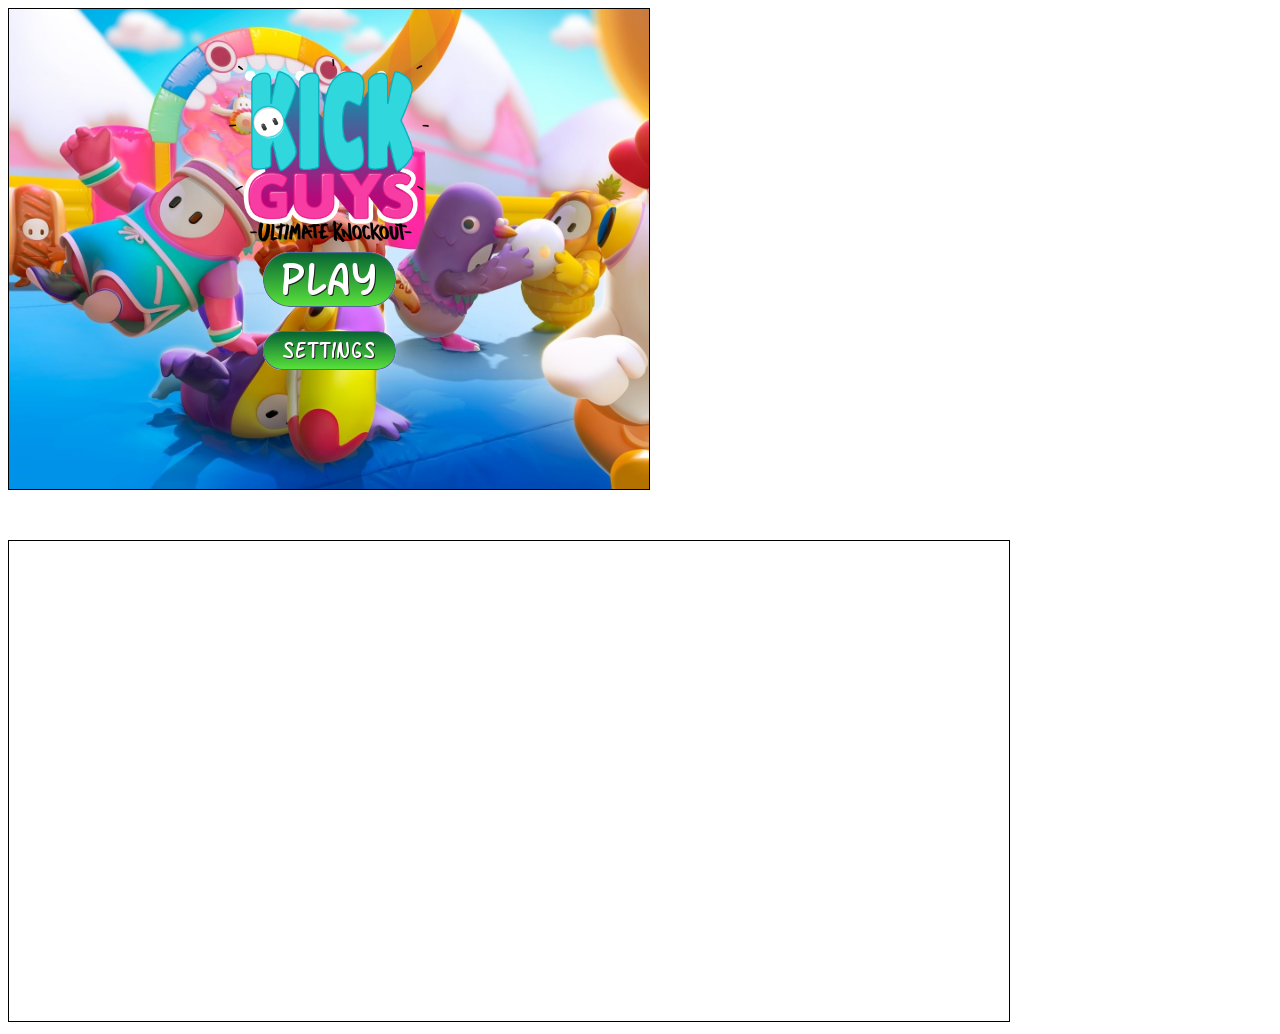
==== index.html @ 59d0c411 "paso de literales a constantes" ====
<!DOCTYPE html>
<html>
  <head>
    <meta http-equiv="Content-type" content="text/html; charset=utf-8">
    <title>Virusnake 2.0</title>
    <script src="js/jquery.min.js" type="text/javascript" charset="utf-8"></script>
    <script src="js/Box2dWeb-2.1.a.3.min.js" type="text/javascript" charset="utf-8"></script>
	<script src="js/constants.js" type="text/javascript" charset="utf-8"></script>
    <script src="js/game.js" type="text/javascript" charset="utf-8"></script>
    <link rel="stylesheet" href="css/styles.css" type="text/css" media="screen" charset="utf-8">
  </head>

  <body>
    <div id="gamecontainer">
      <canvas id="gamecanvas" width="640" height="480" class="gamelayer"></canvas>
			<div id="scorescreen" class="gamelayer">
				<img id="togglemusic" src="assets/images/sound.png">
				<img id="gobackbutton" src="assets/images/return.png">
				<span id="score"></span>
			</div>
      
      <div id="gamestartscreen" class="gamelayer">
		<img id="imgLogo" src="assets/images/LOGO.png">
        <img src="assets/images/play.png" alt="Play Game" onclick="game.showLevelScreen();">
        </br>
        <img src="assets/images/settings.png" alt="Settings">
      </div>

      <div id="levelselectscreen" class="gamelayer"></div>

      <div id="loadingscreen" class="gamelayer">
        <div id="loadingmessage"></div>
      </div>

      <div id="endingscreen" class="gamelayer">
          <div>
                <table id="endingInfo">
					<thead>
						<tr>
							<td id="endingmessage" colspan="2"></td>
						</tr>
					</thead>
					<tbody>
						<tr id="playcurrentlevel">
						</tr>
						<tr id="playnextlevel">
						</tr>
						<tr id="returntolevelscreen">
						</tr>
					</tbody>
				</table>
          </div>
      </div>
    </div>
  <canvas id="debugcanvas" width="1000" height="480" style="border:1px solid black;"></canvas>
  </body>
</html>
---- css/styles.css ----
@font-face {
  font-family: 'Titan One';
  src: url('css/TitanOne-Regular.ttf');
}
*{
	font-family: 'Titan One', cursive;
}
#gamecontainer {
    width: 640px;
    height: 480px;
    background: url(../assets/images/background-inicio.jpg);
    border: 1px solid black;
	background-size: cover;
}
#imgLogo{
	width:200px;
	display: block;
	margin:auto!important;
}
.gamelayer {
    width :640px;
    height: 480px;
    position: absolute;
    display: none;
}

#debugcanvas {
    margin-top: 50px;
}

/*Pantalla de inicio del juego*/
#gamestartscreen {
    padding-top: 50px;
    text-align: center;
}

#gamestartscreen img {
    margin: 10px;
    cursor: pointer;
}

/*pantalla de seleccion de nivel*/
#levelselectscreen{
    padding-top: 50px;
    padding-left: 50px;
	width: auto !important;
}
#levelselectscreen h1{
	color: #f73ca3;
	text-shadow: 3px 3px #30d8de;
}
#levelselectscreen input{
    margin: 20px;
    cursor: pointer;
    /*background: url(../assets/images/level.png) no-repeat;
	background-size: contain;*/
	border-radius: 10px;
    color: yellow;
    font-size: 20px;
    width: 64px;
    height: 64px;
    border: 0;
}

/* Pantalla de carga */
#loadingscreen {
    background:rgb(100,100,100,0.3);
}

#loadingmessage {
    margin-top:400px;
    text-align:center;
    height:48px;
    color:white;
    background:url(../assets/images/loader.gif) no-repeat center;
    font:12px Arial;
}

/* Pantalla de puntuación */
#scorescreen{
    height: 60px;
    font:32px Comic Sans MS;
    text-shadow: 0 0 2px #000;
    color: white;
	z-index:10;
}

#scorescreen img{
    opacity: 0.6;
    top: 10px;
    position: relative;
    padding-left: 10px;
    cursor: pointer;
}

#scorescreen #score {
    position: absolute;
    top: 5px;
    right: 20px;
}
/* Pantalla de fin de nivel */
#endingscreen {
    text-align: center;
}
#endingscreen div{
    padding-top: 100px;
}
#endingInfo{
	margin:auto;
	background-color: red;
    border: 5px solid blue;
    padding: 50px;
}
#endingmessage{
	font-size: 25px;
}
#endingInfo img{
	margin:5px;
	cursor: pointer;
}
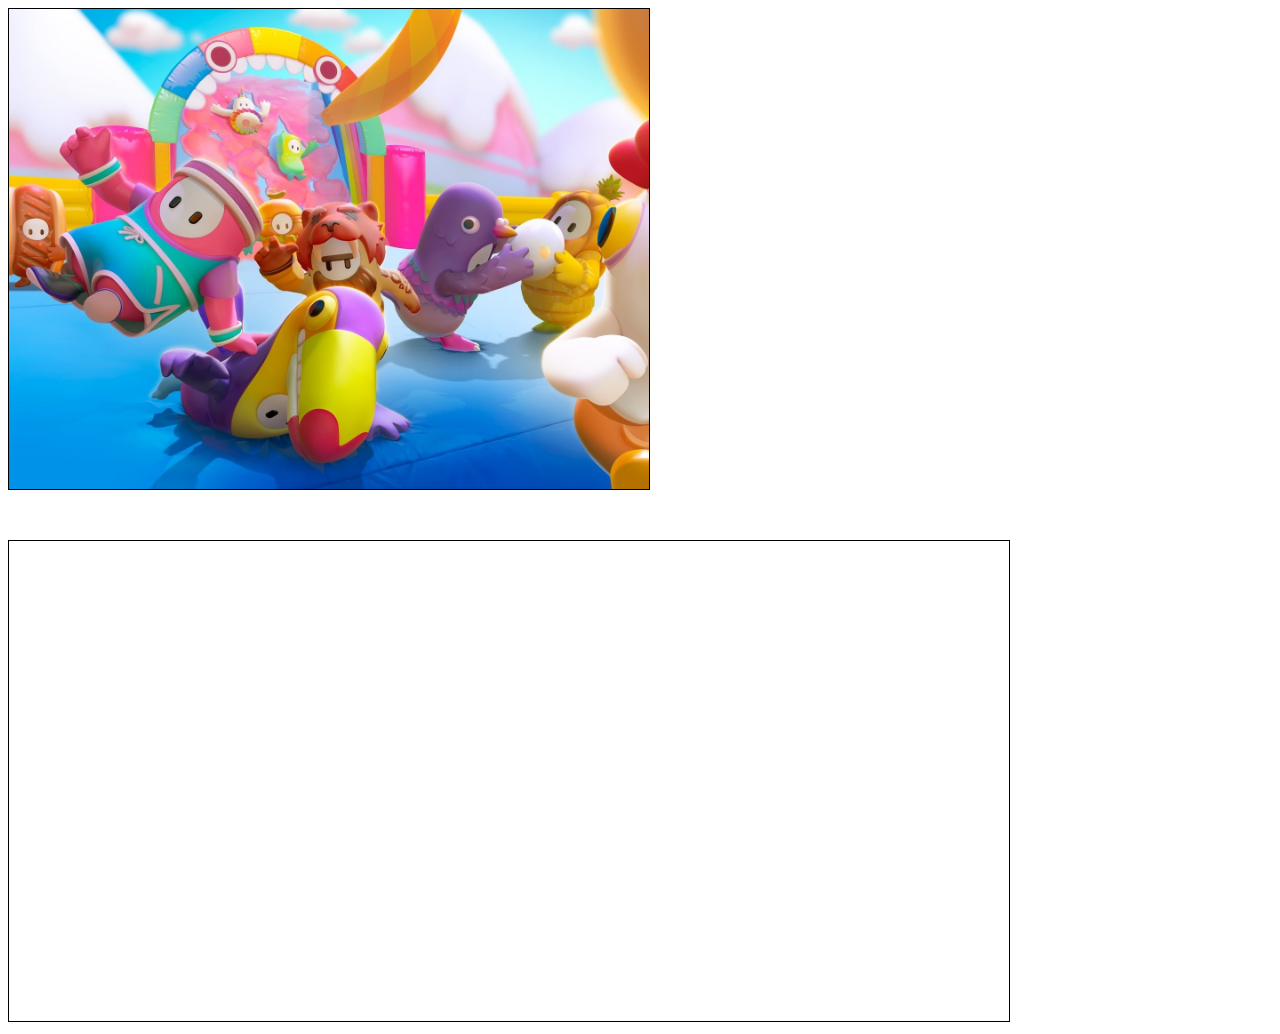
==== commit b27875ca: "Merge remote-tracking branch 'origin/develop' into develop" ====
--- a/index.html
+++ b/index.html
@@ -2,7 +2,7 @@
 <html>
   <head>
     <meta http-equiv="Content-type" content="text/html; charset=utf-8">
-    <title>Virusnake 2.0</title>
+    <title>Kick Guys</title>
     <script src="js/jquery.min.js" type="text/javascript" charset="utf-8"></script>
     <script src="js/Box2dWeb-2.1.a.3.min.js" type="text/javascript" charset="utf-8"></script>
 	<script src="js/constants.js" type="text/javascript" charset="utf-8"></script>
@@ -14,7 +14,7 @@
     <div id="gamecontainer">
       <canvas id="gamecanvas" width="640" height="480" class="gamelayer"></canvas>
 			<div id="scorescreen" class="gamelayer">
-				<img id="togglemusic" src="assets/images/sound.png">
+				<img id="togglemusic" src="assets/images/nosound.png" onclick="game.toggleBackgroundMusic();">
 				<img id="gobackbutton" src="assets/images/return.png">
 				<span id="score"></span>
 			</div>
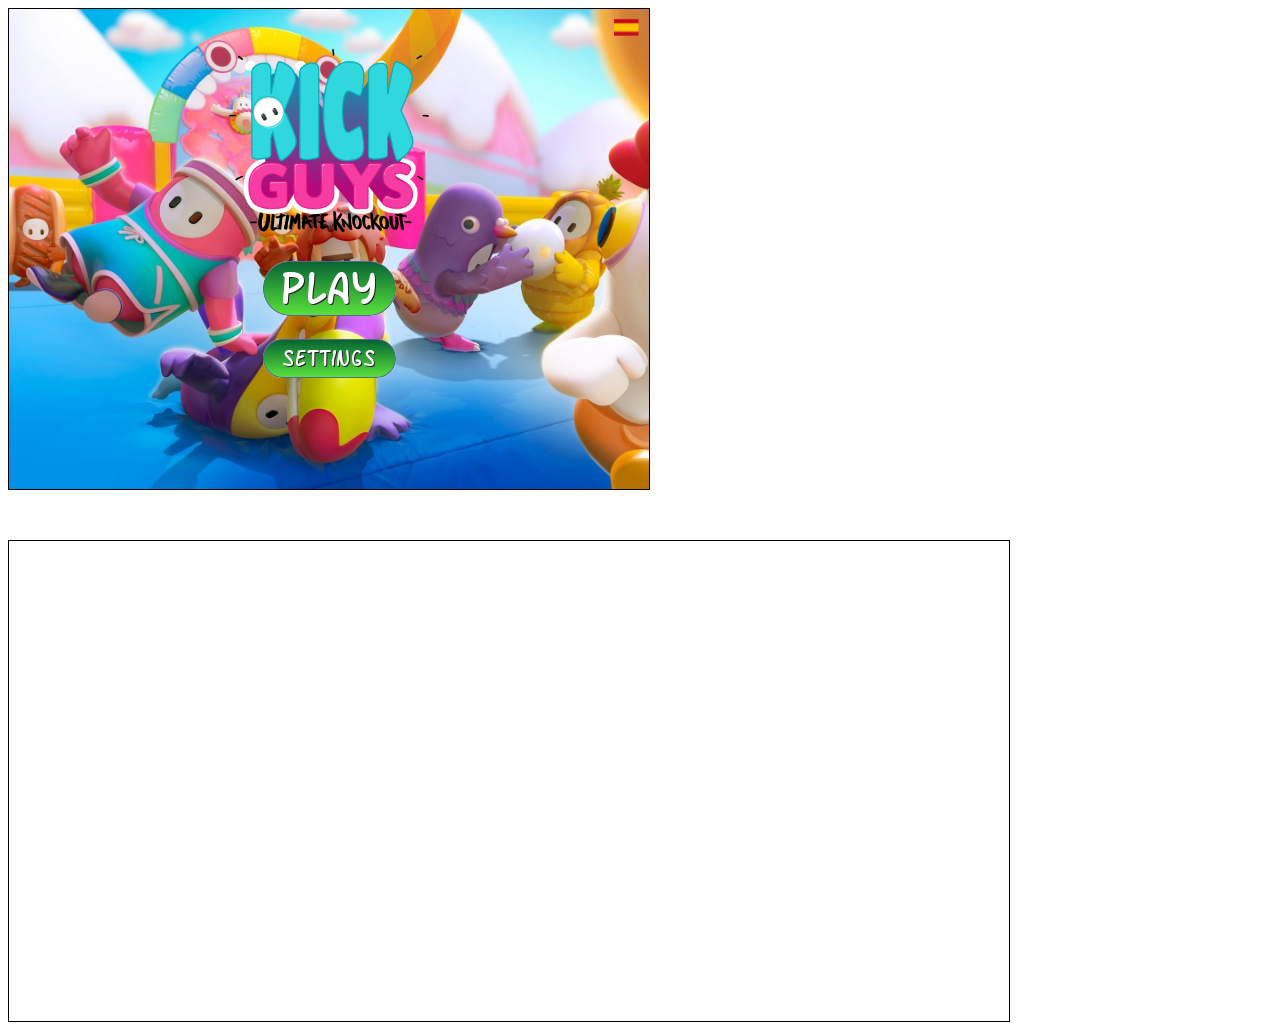
==== commit 5b19035c: "cambiados estilos, favicon, y bandera idioma" ====
--- a/index.html
+++ b/index.html
@@ -3,10 +3,13 @@
   <head>
     <meta http-equiv="Content-type" content="text/html; charset=utf-8">
     <title>Kick Guys</title>
+	<link rel="shortcut icon" href="assets/images/favicon.ico" type="image/x-icon" />
+	
     <script src="js/jquery.min.js" type="text/javascript" charset="utf-8"></script>
     <script src="js/Box2dWeb-2.1.a.3.min.js" type="text/javascript" charset="utf-8"></script>
 	<script src="js/constants.js" type="text/javascript" charset="utf-8"></script>
     <script src="js/game.js" type="text/javascript" charset="utf-8"></script>
+	
     <link rel="stylesheet" href="css/styles.css" type="text/css" media="screen" charset="utf-8">
   </head>
 
@@ -20,10 +23,12 @@
 			</div>
       
       <div id="gamestartscreen" class="gamelayer">
+		<img id="language">
 		<img id="imgLogo" src="assets/images/LOGO.png">
-        <img src="assets/images/play.png" alt="Play Game" onclick="game.showLevelScreen();">
+		<br>
+        <img src="assets/images/play.png" alt="Play Game" onclick="game.showLevelScreen();" class="cursorPointer">
         </br>
-        <img src="assets/images/settings.png" alt="Settings">
+        <img src="assets/images/settings.png" alt="Settings"class="cursorPointer">
       </div>
 
       <div id="levelselectscreen" class="gamelayer"></div>
@@ -52,6 +57,6 @@
           </div>
       </div>
     </div>
-  <canvas id="debugcanvas" width="1000" height="480" style="border:1px solid black;"></canvas>
+  <canvas id="debugcanvas" width="1000" height="480"></canvas>
   </body>
 </html>
--- a/css/styles.css
+++ b/css/styles.css
@@ -1,6 +1,6 @@
 @font-face {
   font-family: 'Titan One';
-  src: url('css/TitanOne-Regular.ttf');
+  src: url('TitanOne-Regular.ttf');
 }
 *{
 	font-family: 'Titan One', cursive;
@@ -12,11 +12,6 @@
     border: 1px solid black;
 	background-size: cover;
 }
-#imgLogo{
-	width:200px;
-	display: block;
-	margin:auto!important;
-}
 .gamelayer {
     width :640px;
     height: 480px;
@@ -26,16 +21,28 @@
 
 #debugcanvas {
     margin-top: 50px;
+	border:1px solid black;
 }
 
 /*Pantalla de inicio del juego*/
+#imgLogo{
+	width:200px;
+	display: block;
+	margin:auto!important;
+}
 #gamestartscreen {
-    padding-top: 50px;
+    /*padding-top: 50px;*/
     text-align: center;
 }
-
+#language{
+	position: sticky;
+    left: 80%;
+    width: 25px;
+}
 #gamestartscreen img {
     margin: 10px;
+}
+.cursorPointer{
     cursor: pointer;
 }
 
@@ -101,14 +108,16 @@
 /* Pantalla de fin de nivel */
 #endingscreen {
     text-align: center;
+	color: black;
+	text-shadow: 3px 3px #30d8de;
 }
 #endingscreen div{
     padding-top: 100px;
 }
 #endingInfo{
 	margin:auto;
-	background-color: red;
-    border: 5px solid blue;
+	background-color: #dab6ca;
+    border: 5px solid black;
     padding: 50px;
 }
 #endingmessage{
@@ -117,4 +126,7 @@
 #endingInfo img{
 	margin:5px;
 	cursor: pointer;
+}
+.blurBackground{
+	filter: blur(2px);
 }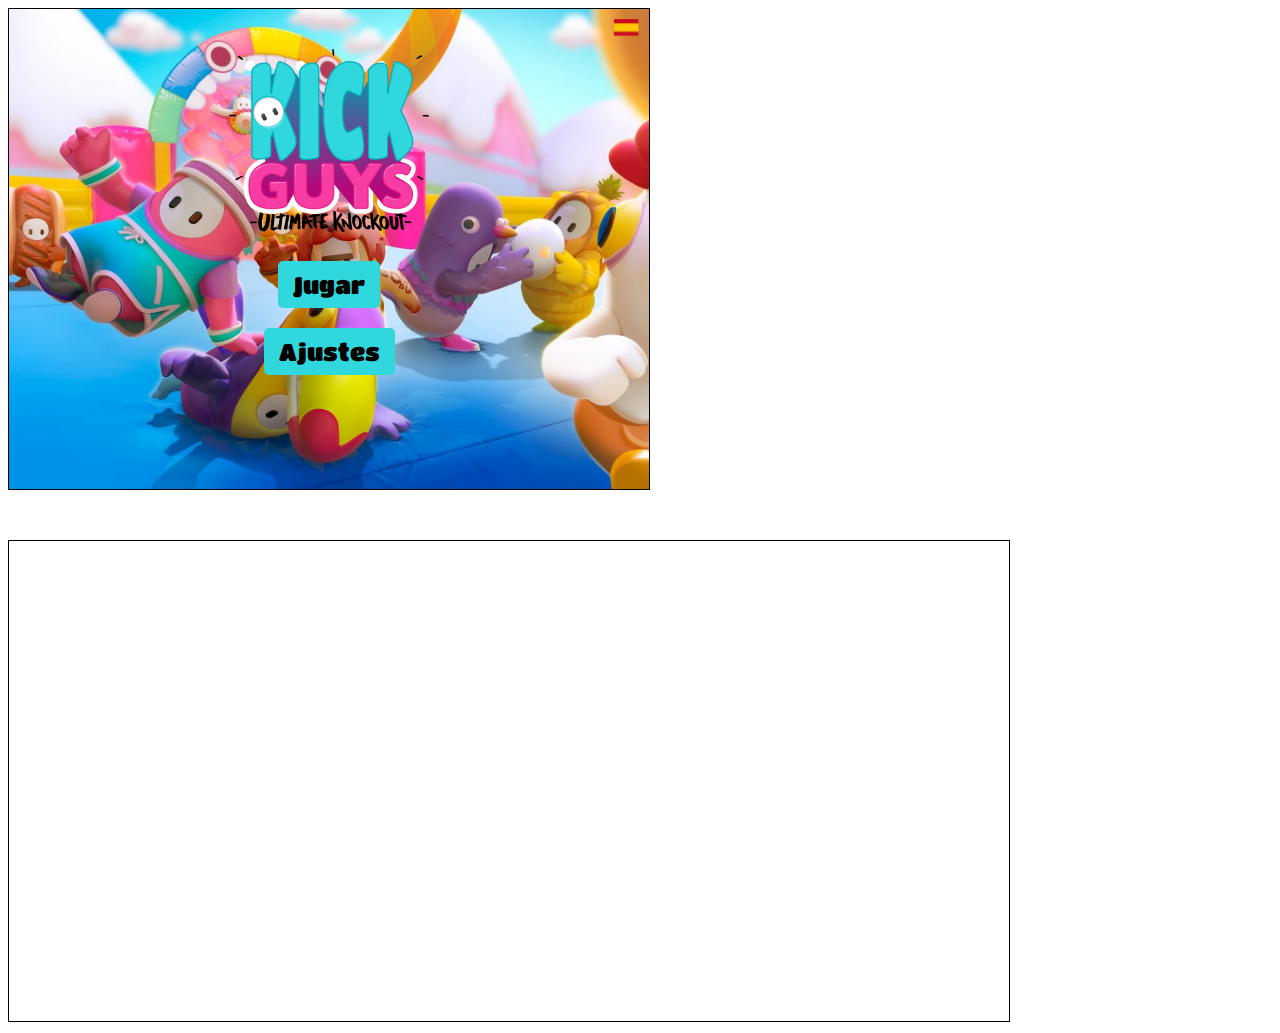
==== commit 2a6a0e92: "dos idiomas funcionando en todas las pantallas" ====
--- a/index.html
+++ b/index.html
@@ -4,12 +4,12 @@
     <meta http-equiv="Content-type" content="text/html; charset=utf-8">
     <title>Kick Guys</title>
 	<link rel="shortcut icon" href="assets/images/favicon.ico" type="image/x-icon" />
-	
+
     <script src="js/jquery.min.js" type="text/javascript" charset="utf-8"></script>
     <script src="js/Box2dWeb-2.1.a.3.min.js" type="text/javascript" charset="utf-8"></script>
 	<script src="js/constants.js" type="text/javascript" charset="utf-8"></script>
     <script src="js/game.js" type="text/javascript" charset="utf-8"></script>
-	
+
     <link rel="stylesheet" href="css/styles.css" type="text/css" media="screen" charset="utf-8">
   </head>
 
@@ -21,17 +21,43 @@
 				<img id="gobackbutton" src="assets/images/return.png">
 				<span id="score"></span>
 			</div>
-      
+
       <div id="gamestartscreen" class="gamelayer">
-		<img id="language">
+		<img id="language" class="IMGlanguage">
 		<img id="imgLogo" src="assets/images/LOGO.png">
 		<br>
-        <img src="assets/images/play.png" alt="Play Game" onclick="game.showLevelScreen();" class="cursorPointer">
+        <button id="playGameBut" alt="Play Game" onclick="game.showLevelScreen();" class="cursorPointer"></button>
         </br>
-        <img src="assets/images/settings.png" alt="Settings"class="cursorPointer">
+        <button id="settingBut" alt="Settings" onclick="setting.showSettingScreen();" class="cursorPointer"></button>
       </div>
 
       <div id="levelselectscreen" class="gamelayer"></div>
+
+		<div id="settingscreen" class="gamelayer">
+			<img id="languageSettings" class="IMGlanguage">
+			<table id="settingsInfo">
+				<thead>
+					<tr>
+						<td id="settingsmessage" colspan="2"></td>
+					</tr>
+				</thead>
+				<tbody>
+					<tr>
+						<td>
+							<span id="textSelectLanguage"></span>
+						</td>
+						<td>
+							<select id="selectLanguage"></select>
+						</td>
+					</tr>
+				</tbody>
+				<tfoot>
+					<tr>
+						<td colspan="2"><button id="saveSettings" onclick="setting.saveSetting()"></button></td>
+					</tr>
+				</tfoot>
+			</table>
+		</div>
 
       <div id="loadingscreen" class="gamelayer">
         <div id="loadingmessage"></div>
--- a/css/styles.css
+++ b/css/styles.css
@@ -11,6 +11,9 @@
     background: url(../assets/images/background-inicio.jpg);
     border: 1px solid black;
 	background-size: cover;
+}
+#settingscreen{
+	display:none;
 }
 .gamelayer {
     width :640px;
@@ -34,13 +37,24 @@
     /*padding-top: 50px;*/
     text-align: center;
 }
-#language{
+.IMGlanguage{
+	margin: 10px;
 	position: sticky;
     left: 80%;
     width: 25px;
 }
-#gamestartscreen img {
+#gamestartscreen button {
     margin: 10px;
+	padding: 5px 10px;
+    border: 5px solid #30d8de;
+    border-radius: 5px;
+    background-color: #30d8de;
+	font-size: 1.5em;
+}
+#gamestartscreen button:hover {
+    border: 5px solid #f73ca3;
+    background-color: #f73ca3;
+	cursor: pointer;
 }
 .cursorPointer{
     cursor: pointer;
@@ -75,7 +89,7 @@
 }
 
 #loadingmessage {
-    margin-top:400px;
+    margin-top:420px;
     text-align:center;
     height:48px;
     color:white;
@@ -129,4 +143,38 @@
 }
 .blurBackground{
 	filter: blur(2px);
+}
+/*pantalla de ajustes*/
+#settingsInfo{
+	width: 400px;
+	margin:auto;
+	background-color: #dab6ca;
+    border: 5px solid black;
+    padding: 20px;
+}
+#settingsInfo td{
+	padding: 20px;
+}
+#settingsInfo select{
+    padding: 5px;
+}
+#settingsmessage{
+	text-align: center;
+	font-size: 25px;
+	text-shadow: 3px 3px #30d8de;
+    color: black;
+}
+#settingsInfo tfoot td{
+	text-align: center;
+}
+#saveSettings {
+	padding: 5px;
+    border: 5px solid #30d8de;
+    border-radius: 5px;
+    background-color: #30d8de;
+}
+#saveSettings:hover {
+    border: 5px solid #f73ca3;
+    background-color: #f73ca3;
+	cursor: pointer;
 }